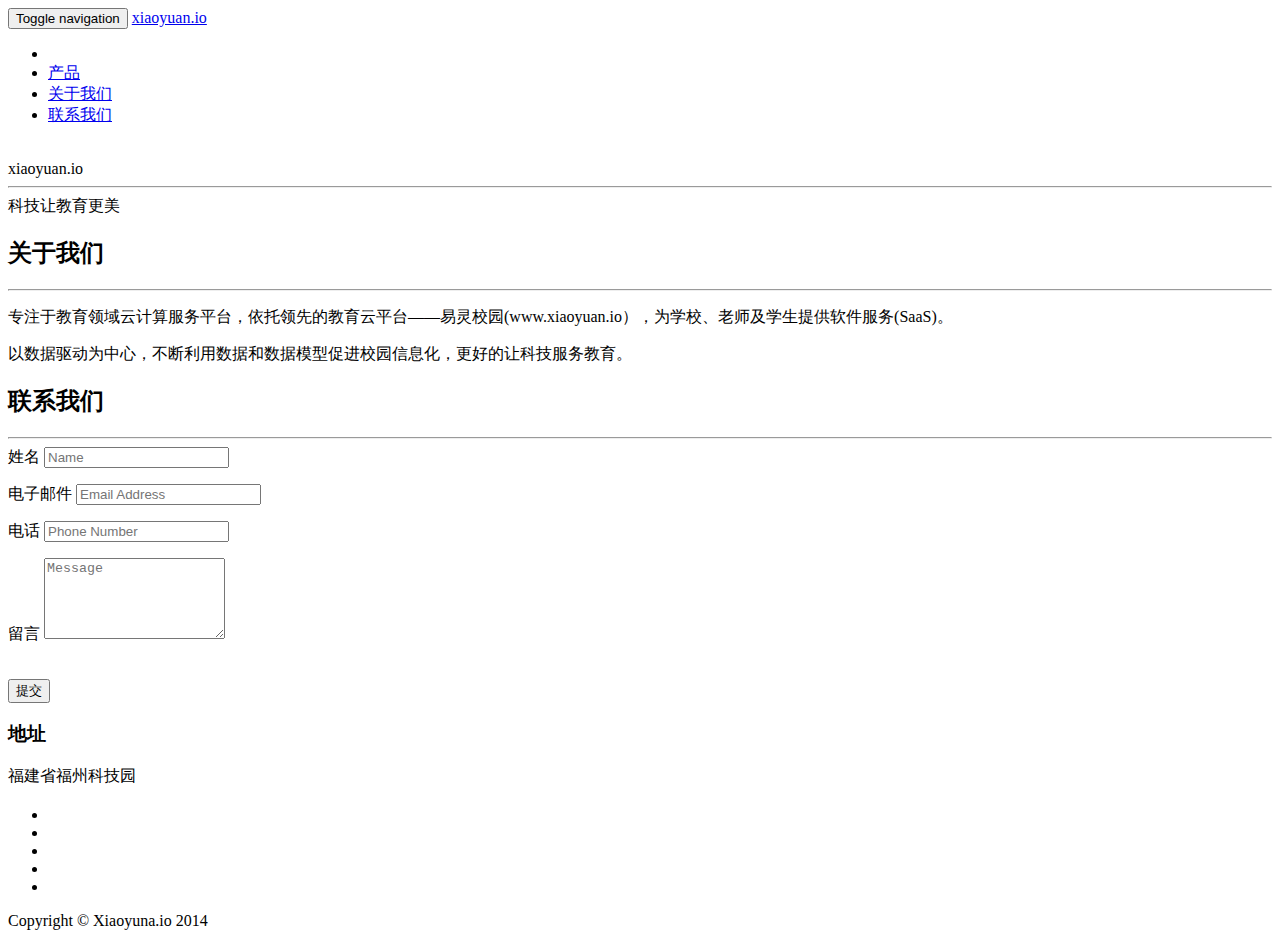
==== index.html @ c0500ca0 "Update index.html" ====
<!DOCTYPE html>
<html lang="en">

<head>

    <meta charset="utf-8">
    <meta http-equiv="X-UA-Compatible" content="IE=edge">
    <meta name="viewport" content="width=device-width, initial-scale=1">
    <meta name="description" content="">
    <meta name="author" content="">

    <title>Xiaoyuan.io - 科技让教育更美好</title>

    <!-- Bootstrap Core CSS - Uses Bootswatch Flatly Theme: http://bootswatch.com/flatly/ -->
    <link href="css/bootstrap.min.css" rel="stylesheet">

    <!-- Custom CSS -->
    <link href="css/freelancer.css" rel="stylesheet">

    <!-- Custom Fonts -->
    <link href="font-awesome-4.1.0/css/font-awesome.min.css" rel="stylesheet" type="text/css">
    <link href="http://fonts.googleapis.com/css?family=Montserrat:400,700" rel="stylesheet" type="text/css">
    <link href="http://fonts.googleapis.com/css?family=Lato:400,700,400italic,700italic" rel="stylesheet" type="text/css">

    <!-- HTML5 Shim and Respond.js IE8 support of HTML5 elements and media queries -->
    <!-- WARNING: Respond.js doesn't work if you view the page via file:// -->
    <!--[if lt IE 9]>
        <script src="https://oss.maxcdn.com/libs/html5shiv/3.7.0/html5shiv.js"></script>
        <script src="https://oss.maxcdn.com/libs/respond.js/1.4.2/respond.min.js"></script>
    <![endif]-->

</head>

<body id="page-top" class="index">

    <!-- Navigation -->
    <nav class="navbar navbar-default navbar-fixed-top">
        <div class="container">
            <!-- Brand and toggle get grouped for better mobile display -->
            <div class="navbar-header page-scroll">
                <button type="button" class="navbar-toggle" data-toggle="collapse" data-target="#bs-example-navbar-collapse-1">
                    <span class="sr-only">Toggle navigation</span>
                    <span class="icon-bar"></span>
                    <span class="icon-bar"></span>
                    <span class="icon-bar"></span>
                </button>
                <a class="navbar-brand" href="#page-top">xiaoyuan.io</a>
            </div>

            <!-- Collect the nav links, forms, and other content for toggling -->
            <div class="collapse navbar-collapse" id="bs-example-navbar-collapse-1">
                <ul class="nav navbar-nav navbar-right">
                    <li class="hidden">
                        <a href="#page-top"></a>
                    </li>
                    <li class="page-scroll">
                        <a href="#portfolio">产品</a>
                    </li>
                    <li class="page-scroll">
                        <a href="#about">关于我们</a>
                    </li>
                    <li class="page-scroll">
                        <a href="#contact">联系我们</a>
                    </li>
                </ul>
            </div>
            <!-- /.navbar-collapse -->
        </div>
        <!-- /.container-fluid -->
    </nav>

    <!-- Header -->
    <header>
        <div class="container">
            <div class="row">
                <div class="col-lg-12">
                    <img class="img-responsive" src="img/profile.png" alt="">
                    <div class="intro-text">
                        <span class="name">xiaoyuan.io</span>
                        <hr class="star-light">
                        <span class="skills">科技让教育更美</span>
                    </div>
                </div>
            </div>
        </div>
    </header>

    <!-- About Section -->
    <section class="success" id="about">
        <div class="container">
            <div class="row">
                <div class="col-lg-12 text-center">
                    <h2>关于我们</h2>
                    <hr class="star-light">
                </div>
            </div>
            <div class="row">
                <div class="col-lg-4 col-lg-offset-2">
                    <p>专注于教育领域云计算服务平台，依托领先的教育云平台——易灵校园(www.xiaoyuan.io），为学校、老师及学生提供软件服务(SaaS)。</p>
                </div>
                <div class="col-lg-4">
                    <p>以数据驱动为中心，不断利用数据和数据模型促进校园信息化，更好的让科技服务教育。</p>
                </div>
            </div>
        </div>
    </section>

    <!-- Contact Section -->
    <section id="contact">
        <div class="container">
            <div class="row">
                <div class="col-lg-12 text-center">
                    <h2>联系我们</h2>
                    <hr class="star-primary">
                </div>
            </div>
            <div class="row">
                <div class="col-lg-8 col-lg-offset-2">
                    <!-- To configure the contact form email address, go to mail/contact_me.php and update the email address in the PHP file on line 19. -->
                    <!-- The form should work on most web servers, but if the form is not working you may need to configure your web server differently. -->
                    <form name="sentMessage" id="contactForm" novalidate>
                        <div class="row control-group">
                            <div class="form-group col-xs-12 floating-label-form-group controls">
                                <label>姓名</label>
                                <input type="text" class="form-control" placeholder="Name" id="name" required data-validation-required-message="Please enter your name.">
                                <p class="help-block text-danger"></p>
                            </div>
                        </div>
                        <div class="row control-group">
                            <div class="form-group col-xs-12 floating-label-form-group controls">
                                <label>电子邮件</label>
                                <input type="email" class="form-control" placeholder="Email Address" id="email" required data-validation-required-message="Please enter your email address.">
                                <p class="help-block text-danger"></p>
                            </div>
                        </div>
                        <div class="row control-group">
                            <div class="form-group col-xs-12 floating-label-form-group controls">
                                <label>电话</label>
                                <input type="tel" class="form-control" placeholder="Phone Number" id="phone" required data-validation-required-message="Please enter your phone number.">
                                <p class="help-block text-danger"></p>
                            </div>
                        </div>
                        <div class="row control-group">
                            <div class="form-group col-xs-12 floating-label-form-group controls">
                                <label>留言</label>
                                <textarea rows="5" class="form-control" placeholder="Message" id="message" required data-validation-required-message="Please enter a message."></textarea>
                                <p class="help-block text-danger"></p>
                            </div>
                        </div>
                        <br>
                        <div id="success"></div>
                        <div class="row">
                            <div class="form-group col-xs-12">
                                <button type="submit" class="btn btn-success btn-lg">提交</button>
                            </div>
                        </div>
                    </form>
                </div>
            </div>
        </div>
    </section>

    <!-- Footer -->
    <footer class="text-center">
        <div class="footer-above">
            <div class="container">
                <div class="row">
                    <div class="footer-col col-md-4">
                        <h3>地址</h3>
                        <p>福建省福州科技园</p>
                    </div>
                    <div class="footer-col col-md-4">
                        <h3></h3>
                        <ul class="list-inline">
                            <li>
                                <a href="#" class="btn-social btn-outline"><i class="fa fa-fw fa-facebook"></i></a>
                            </li>
                            <li>
                                <a href="#" class="btn-social btn-outline"><i class="fa fa-fw fa-google-plus"></i></a>
                            </li>
                            <li>
                                <a href="#" class="btn-social btn-outline"><i class="fa fa-fw fa-twitter"></i></a>
                            </li>
                            <li>
                                <a href="#" class="btn-social btn-outline"><i class="fa fa-fw fa-linkedin"></i></a>
                            </li>
                            <li>
                                <a href="#" class="btn-social btn-outline"><i class="fa fa-fw fa-dribbble"></i></a>
                            </li>
                        </ul>
                    </div>
                </div>
            </div>
        </div>
        <div class="footer-below">
            <div class="container">
                <div class="row">
                    <div class="col-lg-12">
                        Copyright &copy; Xiaoyuna.io 2014
                    </div>
                </div>
            </div>
        </div>
    </footer>

    <!-- Scroll to Top Button (Only visible on small and extra-small screen sizes) -->
    <div class="scroll-top page-scroll visible-xs visble-sm">
        <a class="btn btn-primary" href="#page-top">
            <i class="fa fa-chevron-up"></i>
        </a>
    </div>

    <!-- jQuery Version 1.11.0 -->
    <script src="js/jquery-1.11.0.js"></script>

    <!-- Bootstrap Core JavaScript -->
    <script src="js/bootstrap.min.js"></script>

    <!-- Plugin JavaScript -->
    <script src="http://cdnjs.cloudflare.com/ajax/libs/jquery-easing/1.3/jquery.easing.min.js"></script>
    <script src="js/classie.js"></script>
    <script src="js/cbpAnimatedHeader.js"></script>

    <!-- Contact Form JavaScript -->
    <script src="js/jqBootstrapValidation.js"></script>
    <script src="js/contact_me.js"></script>

    <!-- Custom Theme JavaScript -->
    <script src="js/freelancer.js"></script>

</body>

</html>
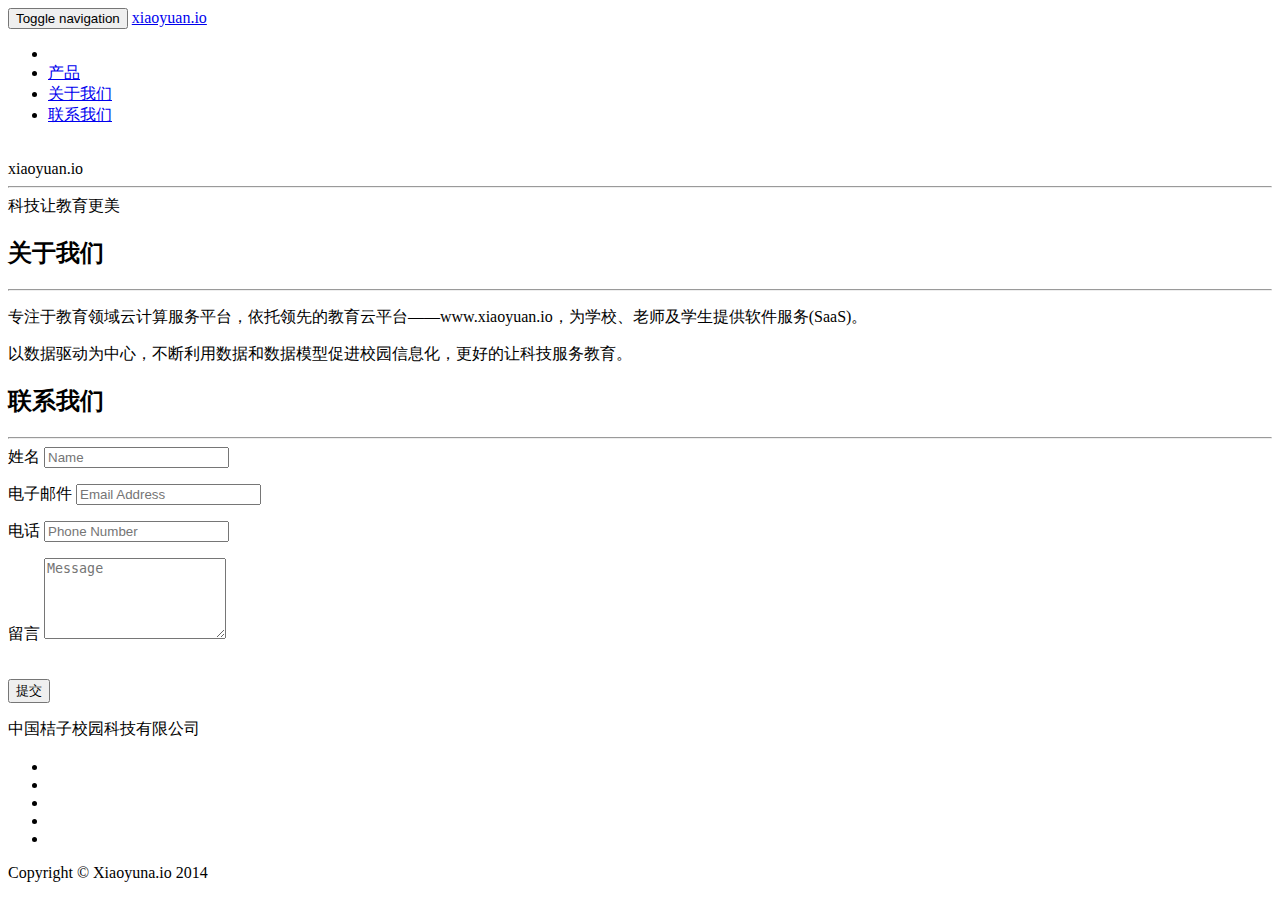
==== commit 761c73bf: "Update index.html" ====
--- a/index.html
+++ b/index.html
@@ -96,7 +96,7 @@
             </div>
             <div class="row">
                 <div class="col-lg-4 col-lg-offset-2">
-                    <p>专注于教育领域云计算服务平台，依托领先的教育云平台——易灵校园(www.xiaoyuan.io），为学校、老师及学生提供软件服务(SaaS)。</p>
+                    <p>专注于教育领域云计算服务平台，依托领先的教育云平台——www.xiaoyuan.io，为学校、老师及学生提供软件服务(SaaS)。</p>
                 </div>
                 <div class="col-lg-4">
                     <p>以数据驱动为中心，不断利用数据和数据模型促进校园信息化，更好的让科技服务教育。</p>
@@ -166,8 +166,8 @@
             <div class="container">
                 <div class="row">
                     <div class="footer-col col-md-4">
-                        <h3>地址</h3>
-                        <p>福建省福州科技园</p>
+                        <!--h3>地址</h3!-->
+                        <p>中国桔子校园科技有限公司</p>
                     </div>
                     <div class="footer-col col-md-4">
                         <h3></h3>
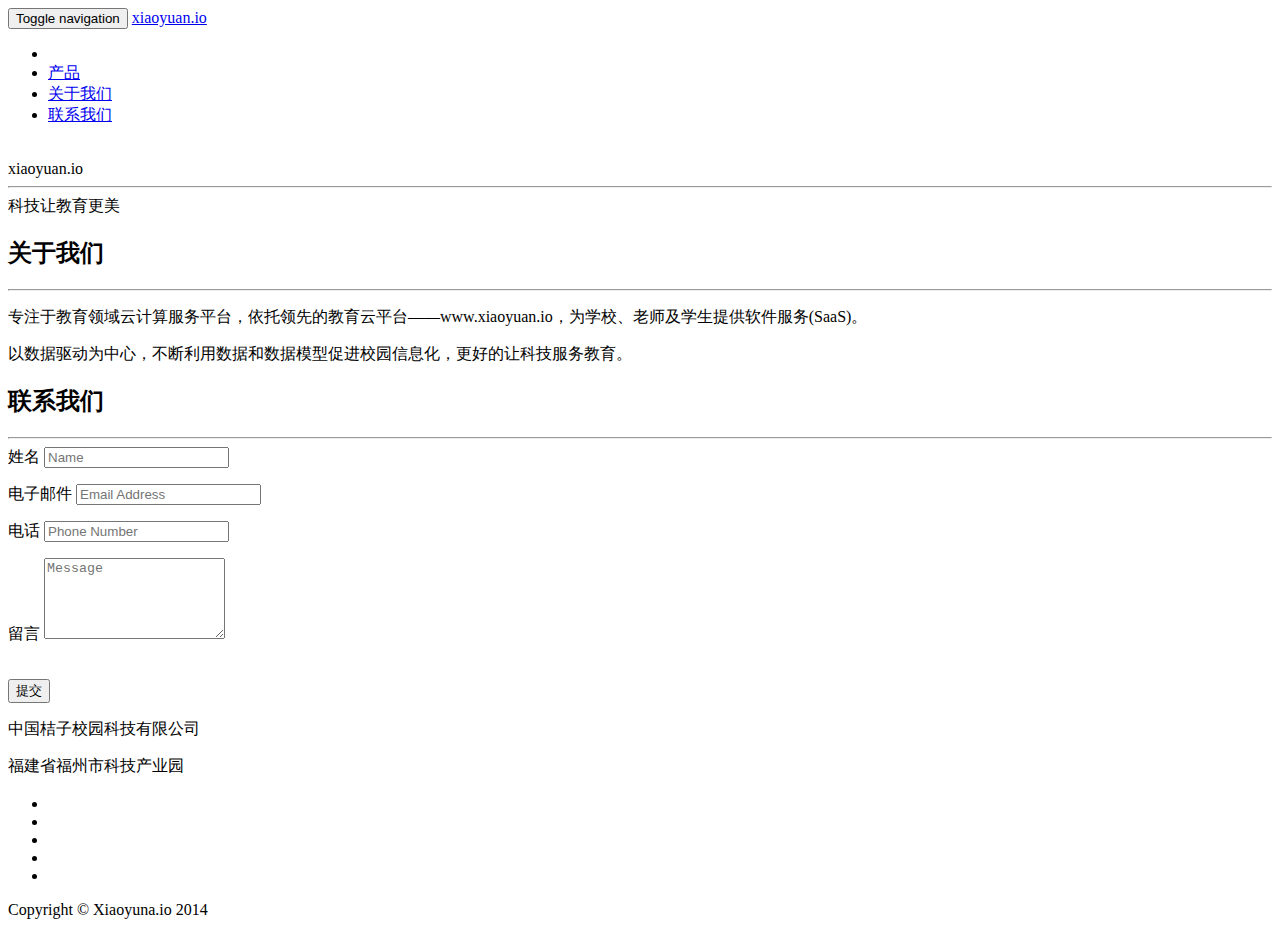
==== commit 2911a1a5: "Update index.html" ====
--- a/index.html
+++ b/index.html
@@ -168,6 +168,7 @@
                     <div class="footer-col col-md-4">
                         <!--h3>地址</h3!-->
                         <p>中国桔子校园科技有限公司</p>
+                        <p>福建省福州市科技产业园</p>
                     </div>
                     <div class="footer-col col-md-4">
                         <h3></h3>
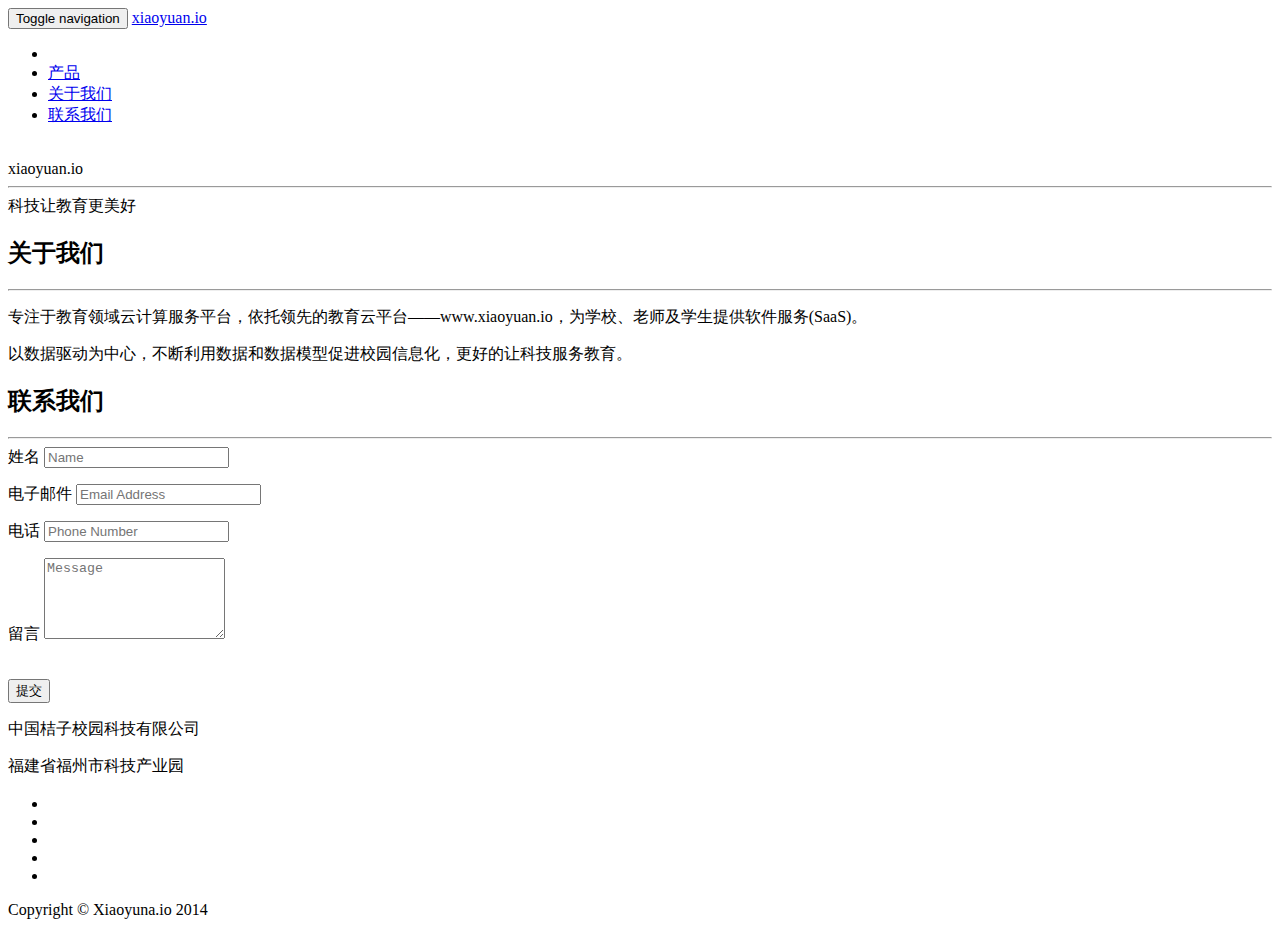
==== commit 1de2f2fc: "Update index.html" ====
--- a/index.html
+++ b/index.html
@@ -78,7 +78,7 @@
                     <div class="intro-text">
                         <span class="name">xiaoyuan.io</span>
                         <hr class="star-light">
-                        <span class="skills">科技让教育更美</span>
+                        <span class="skills">科技让教育更美好</span>
                     </div>
                 </div>
             </div>
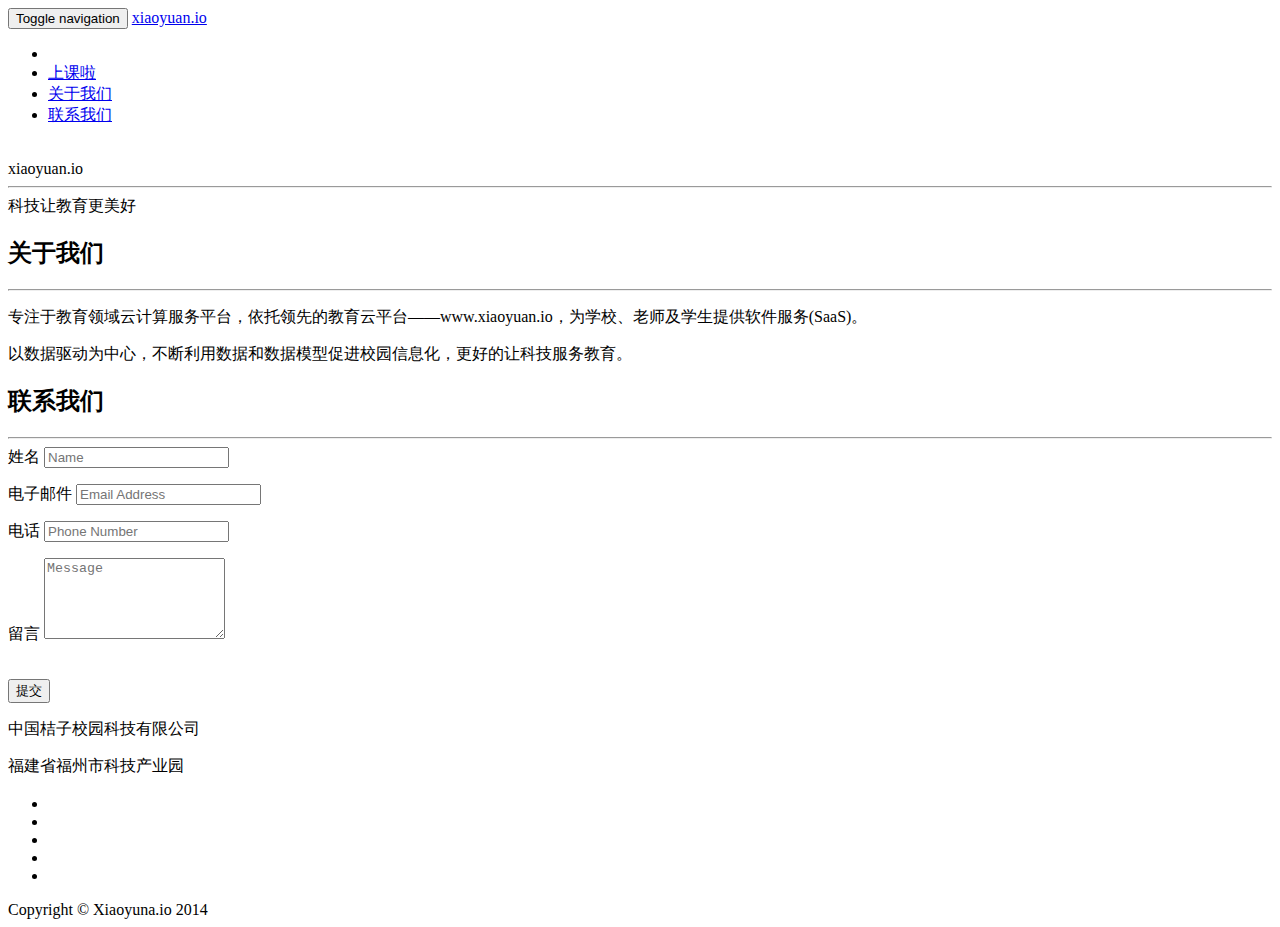
==== commit 1b367208: "update link" ====
--- a/index.html
+++ b/index.html
@@ -54,7 +54,7 @@
                         <a href="#page-top"></a>
                     </li>
                     <li class="page-scroll">
-                        <a href="#portfolio">产品</a>
+                        <a href="shangkela/homework.html">上课啦</a>
                     </li>
                     <li class="page-scroll">
                         <a href="#about">关于我们</a>
